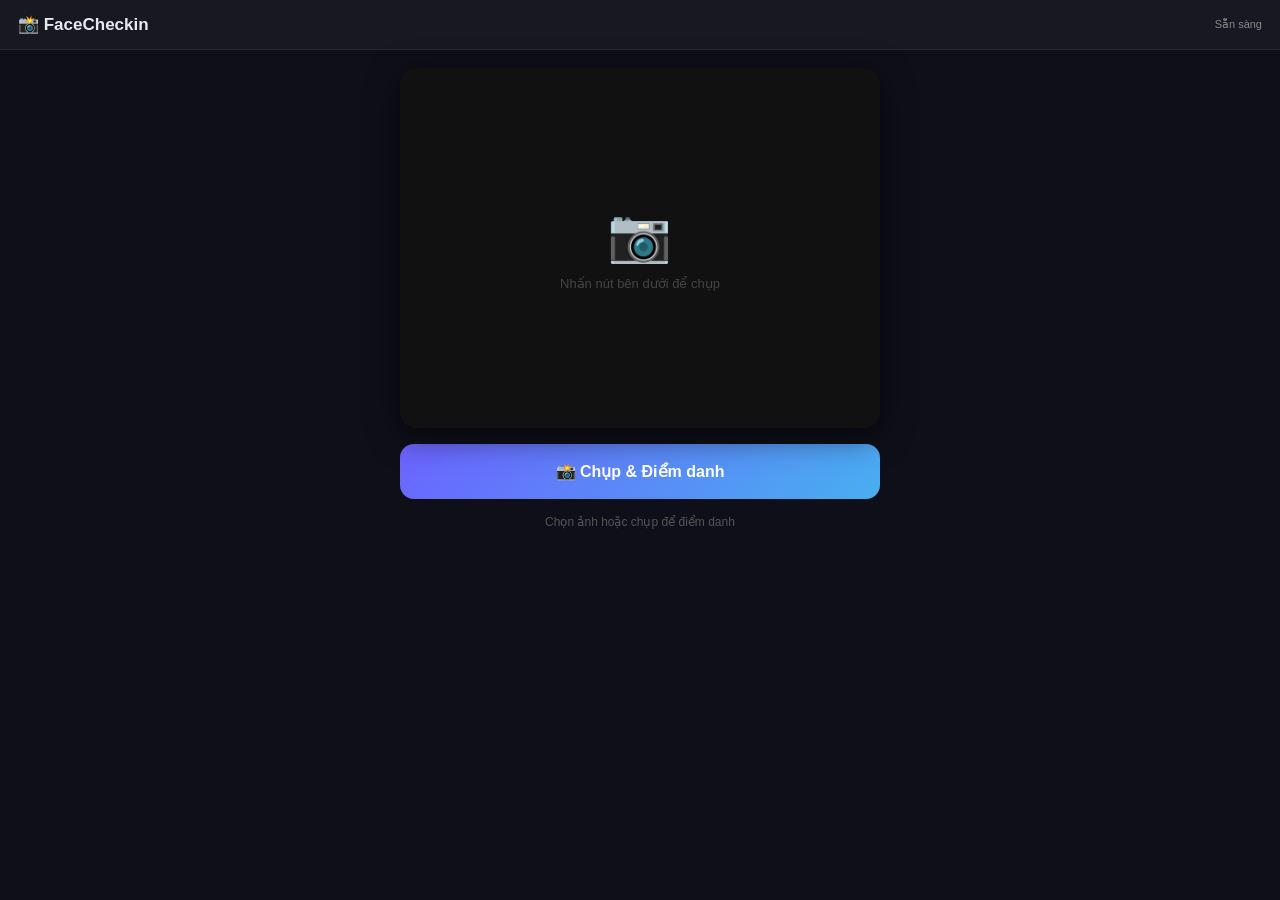
==== backend/static/mobile.html @ 1d817428 "init" ====
<!DOCTYPE html>
<html lang="vi">
<head>
  <meta charset="UTF-8" />
  <meta name="viewport" content="width=device-width, initial-scale=1.0, user-scalable=no" />
  <meta name="theme-color" content="#1a1a2e" />
  <title>FaceCheckin – Điểm danh</title>
  <style>
    *, *::before, *::after { box-sizing: border-box; margin: 0; padding: 0; }

    body {
      background: #0f0f1a;
      color: #e8e8f0;
      font-family: -apple-system, BlinkMacSystemFont, 'Segoe UI', sans-serif;
      min-height: 100dvh;
      display: flex;
      flex-direction: column;
    }

    /* ── Header ── */
    #header {
      display: flex;
      align-items: center;
      justify-content: space-between;
      padding: 14px 18px;
      background: rgba(255,255,255,.04);
      border-bottom: 1px solid rgba(255,255,255,.08);
      flex-shrink: 0;
    }
    #header h1 { font-size: 17px; font-weight: 700; }
    #headerStatus { font-size: 11px; color: #888; }

    /* ── Main ── */
    #main {
      flex: 1;
      display: flex;
      flex-direction: column;
      align-items: center;
      padding: 18px 16px 24px;
      gap: 16px;
    }

    /* ── Preview box ── */
    #viewbox {
      width: 100%;
      max-width: 480px;
      aspect-ratio: 4/3;
      border-radius: 16px;
      overflow: hidden;
      background: #111;
      box-shadow: 0 8px 32px rgba(0,0,0,.6);
      display: flex;
      align-items: center;
      justify-content: center;
      position: relative;
    }
    #preview {
      width: 100%; height: 100%;
      object-fit: contain;
      display: none;
    }
    #placeholder {
      display: flex;
      flex-direction: column;
      align-items: center;
      gap: 10px;
      color: #444;
    }
    #placeholder .icon { font-size: 52px; }
    #placeholder p { font-size: 13px; }

    /* ── Spinner overlay ── */
    #spinnerOverlay {
      position: absolute; inset: 0;
      background: rgba(0,0,0,.6);
      display: none;
      align-items: center;
      justify-content: center;
      flex-direction: column;
      gap: 12px;
      border-radius: 16px;
    }
    #spinnerOverlay.active { display: flex; }
    .spinner {
      width: 46px; height: 46px;
      border: 4px solid rgba(255,255,255,.2);
      border-top-color: #6c63ff;
      border-radius: 50%;
      animation: spin .8s linear infinite;
    }
    @keyframes spin { to { transform: rotate(360deg); } }
    #spinnerText { font-size: 14px; color: #ccc; }

    /* ── Result panel ── */
    #resultPanel {
      width: 100%;
      max-width: 480px;
      background: rgba(255,255,255,.04);
      border: 1px solid rgba(255,255,255,.1);
      border-radius: 14px;
      padding: 14px;
      display: none;
      flex-direction: column;
      gap: 8px;
    }
    #resultPanel.active { display: flex; }
    .result-row {
      display: flex;
      align-items: center;
      justify-content: space-between;
      padding: 10px 12px;
      background: rgba(255,255,255,.05);
      border-radius: 10px;
    }
    .result-name { font-size: 15px; font-weight: 600; }
    .result-sub  { font-size: 11px; color: #888; margin-top: 2px; }
    .badge {
      font-size: 11px; font-weight: 600;
      padding: 4px 10px; border-radius: 20px; white-space: nowrap;
    }
    .badge-ok  { background: rgba(72,199,142,.18); color: #48c78e; }
    .badge-dup { background: rgba(255,193,7,.18);  color: #ffc107; }

    /* ── No-face ── */
    #noFaceMsg {
      font-size: 13px; color: #ff9f43;
      text-align: center; display: none;
    }

    /* ── Buttons ── */
    #btnRow {
      width: 100%; max-width: 480px;
      display: flex; gap: 12px;
    }
    .btn {
      flex: 1; padding: 18px 12px;
      border: none; border-radius: 14px;
      font-size: 16px; font-weight: 700;
      cursor: pointer;
      transition: opacity .15s, transform .1s;
      -webkit-tap-highlight-color: transparent;
      user-select: none;
    }
    .btn:active  { transform: scale(.96); opacity: .85; }
    .btn:disabled { opacity: .35; cursor: not-allowed; }
    #btnCapture {
      background: linear-gradient(135deg, #6c63ff, #48aff0);
      color: #fff;
    }
    #btnRetake {
      background: rgba(255,255,255,.08);
      color: #ccc;
      display: none;
    }

    /* ── Status ── */
    #statusBar {
      font-size: 12px; color: #555;
      text-align: center;
    }
    #statusBar.err { color: #ff6464; }
    #statusBar.ok  { color: #48c78e; }

    /* Hidden real file input */
    #fileInput { display: none; }
  </style>
</head>
<body>

<div id="header">
  <h1>📸 FaceCheckin</h1>
  <span id="headerStatus">Sẵn sàng</span>
</div>

<div id="main">

  <div id="viewbox">
    <div id="placeholder">
      <div class="icon">📷</div>
      <p>Nhấn nút bên dưới để chụp</p>
    </div>
    <img id="preview" alt="Ảnh chụp" />
    <div id="spinnerOverlay">
      <div class="spinner"></div>
      <div id="spinnerText">Đang xử lý…</div>
    </div>
  </div>

  <div id="resultPanel"></div>
  <div id="noFaceMsg">⚠️ Không nhận diện được khuôn mặt nào</div>

  <div id="btnRow">
    <button id="btnCapture" class="btn">📸 Chụp &amp; Điểm danh</button>
    <button id="btnRetake"  class="btn">🔁 Chụp lại</button>
  </div>

  <div id="statusBar">Chọn ảnh hoặc chụp để điểm danh</div>

</div>

<!-- Hidden inputs: one for camera, one for live stream fallback -->
<input id="fileInput"   type="file" accept="image/*" capture="environment" />
<canvas id="canvas" style="display:none"></canvas>

<script>
(function () {
  'use strict';

  const preview        = document.getElementById('preview');
  const placeholder    = document.getElementById('placeholder');
  const spinnerOverlay = document.getElementById('spinnerOverlay');
  const spinnerText    = document.getElementById('spinnerText');
  const resultPanel    = document.getElementById('resultPanel');
  const noFaceMsg      = document.getElementById('noFaceMsg');
  const btnCapture     = document.getElementById('btnCapture');
  const btnRetake      = document.getElementById('btnRetake');
  const statusBar      = document.getElementById('statusBar');
  const headerStatus   = document.getElementById('headerStatus');
  const fileInput      = document.getElementById('fileInput');
  const canvas         = document.getElementById('canvas');

  let capturedBlob = null;
  let useStream    = false;   // will try getUserMedia if HTTPS
  let stream       = null;
  let videoEl      = null;

  /* ─────────────── Try live camera (HTTPS / localhost only) ─────────────── */
  function isSecureContext() {
    return window.isSecureContext ||
           location.protocol === 'https:' ||
           location.hostname === 'localhost' ||
           location.hostname === '127.0.0.1';
  }

  async function tryStartStream() {
    if (!isSecureContext() || !navigator.mediaDevices || !navigator.mediaDevices.getUserMedia) {
      return false;
    }
    try {
      stream = await navigator.mediaDevices.getUserMedia({
        video: { facingMode: 'environment', width: { ideal: 1280 }, height: { ideal: 960 } },
        audio: false,
      });
      // Build a <video> element and insert into viewbox
      videoEl = document.createElement('video');
      videoEl.setAttribute('autoplay', '');
      videoEl.setAttribute('playsinline', '');
      videoEl.setAttribute('muted', '');
      videoEl.style.cssText = 'width:100%;height:100%;object-fit:cover;display:block;';
      const vb = document.getElementById('viewbox');
      vb.insertBefore(videoEl, vb.firstChild);
      videoEl.srcObject = stream;
      await videoEl.play();
      placeholder.style.display = 'none';
      useStream = true;
      setStatus('Camera sẵn sàng — nhấn chụp', '');
      return true;
    } catch (e) {
      return false;
    }
  }

  /* ─────────────── Capture ─────────────── */
  function captureFromStream() {
    canvas.width  = videoEl.videoWidth  || 1280;
    canvas.height = videoEl.videoHeight || 960;
    canvas.getContext('2d').drawImage(videoEl, 0, 0);
    canvas.toBlob(blob => {
      capturedBlob = blob;
      showPreview(URL.createObjectURL(blob));
      sendToServer(blob);
    }, 'image/jpeg', 0.92);
  }

  function captureFromFileInput() {
    fileInput.click();
  }

  fileInput.addEventListener('change', () => {
    const file = fileInput.files[0];
    if (!file) return;
    capturedBlob = file;
    showPreview(URL.createObjectURL(file));
    sendToServer(file);
    fileInput.value = '';   // reset so same file can be picked again
  });

  btnCapture.addEventListener('click', () => {
    if (useStream) captureFromStream();
    else           captureFromFileInput();
  });

  btnRetake.addEventListener('click', retake);

  /* ─────────────── Preview ─────────────── */
  function showPreview(url) {
    placeholder.style.display = 'none';
    if (videoEl) videoEl.style.display = 'none';
    preview.src = url;
    preview.style.display = 'block';
    btnCapture.style.display = 'none';
    btnRetake.style.display = 'block';
  }

  function retake() {
    preview.style.display = 'none';
    preview.src = '';
    resultPanel.classList.remove('active');
    resultPanel.innerHTML = '';
    noFaceMsg.style.display = 'none';
    btnCapture.style.display = '';
    btnCapture.disabled = false;
    btnRetake.style.display = 'none';
    capturedBlob = null;
    if (useStream && videoEl) {
      videoEl.style.display = 'block';
    } else {
      placeholder.style.display = 'flex';
    }
    setStatus('Sẵn sàng chụp lại', '');
    headerStatus.textContent = 'Sẵn sàng';
  }

  /* ─────────────── Send & handle result ─────────────── */
  async function sendToServer(blob) {
    btnCapture.disabled = true;
    spinnerOverlay.classList.add('active');
    spinnerText.textContent = 'Đang xử lý…';
    setStatus('Đang gửi ảnh lên server…', '');
    headerStatus.textContent = 'Xử lý…';
    resultPanel.classList.remove('active');
    noFaceMsg.style.display = 'none';

    try {
      const fd = new FormData();
      fd.append('image', blob, 'capture.jpg');

      const res = await fetch('/api/recognize', { method: 'POST', body: fd });

      if (!res.ok) {
        // Error response is JSON
        const errData = await res.json().catch(() => ({ error: res.statusText }));
        throw new Error(errData.error || ('Server ' + res.status));
      }

      // ✅ Server returns: body = annotated image (blob), result in header
      const imgBlob = await res.blob();
      const recogHeader = res.headers.get('X-Recognition-Result');
      const data = recogHeader ? JSON.parse(recogHeader) : { known: [], count: 0, success: false };

      spinnerOverlay.classList.remove('active');
      handleResult(data, imgBlob);

    } catch (err) {
      spinnerOverlay.classList.remove('active');
      setStatus('Lỗi: ' + err.message, 'err');
      headerStatus.textContent = 'Lỗi';
      // Show retake button so user can try again
      btnCapture.style.display = 'none';
      btnRetake.style.display = 'block';
    }
  }

  function handleResult(data, imgBlob) {
    /* Show annotated image returned from server */
    if (imgBlob && imgBlob.size > 0) {
      // Revoke previous blob URL to avoid memory leak
      if (preview.src && preview.src.startsWith('blob:')) {
        URL.revokeObjectURL(preview.src);
      }
      preview.src = URL.createObjectURL(imgBlob);
      preview.style.display = 'block';
    }

    /* People list — from X-Recognition-Result header */
    const knownLabels = data.known  || [];
    const facesData   = data.faces  || [];

    // Prefer per-face objects (with confidence); fall back to known string list
    const entries = facesData.length > 0
      ? facesData.filter(f => f.is_known)
      : knownLabels.map(k => ({ label: k }));

    resultPanel.innerHTML = '';
    if (entries.length > 0) {
      entries.forEach(f => {
        const label = esc(f.label || String(f));
        const conf  = f.confidence != null ? (f.confidence * 100).toFixed(0) + '%' : '';
        resultPanel.innerHTML += `
          <div class="result-row">
            <div>
              <div class="result-name">${label}</div>
              ${conf ? `<div class="result-sub">${conf}</div>` : ''}
            </div>
            <span class="badge badge-ok">✓ Điểm danh</span>
          </div>`;
      });
      resultPanel.classList.add('active');
      setStatus('Nhận diện được ' + entries.length + ' người', 'ok');
      headerStatus.textContent = '✓ ' + entries.length + ' người';
    } else {
      noFaceMsg.style.display = 'block';
      setStatus('Không nhận diện được khuôn mặt', 'err');
      headerStatus.textContent = 'Không nhận ra';
    }
  }

  /* ─────────────── Helpers ─────────────── */
  function setStatus(msg, cls) {
    statusBar.textContent = msg;
    statusBar.className = cls || '';
  }
  function esc(s) {
    return String(s)
      .replace(/&/g,'&amp;').replace(/</g,'&lt;')
      .replace(/>/g,'&gt;').replace(/"/g,'&quot;');
  }

  /* ─────────────── Boot ─────────────── */
  tryStartStream();   // no-op on plain HTTP → falls back to file input silently
})();
</script>
</body>
</html>
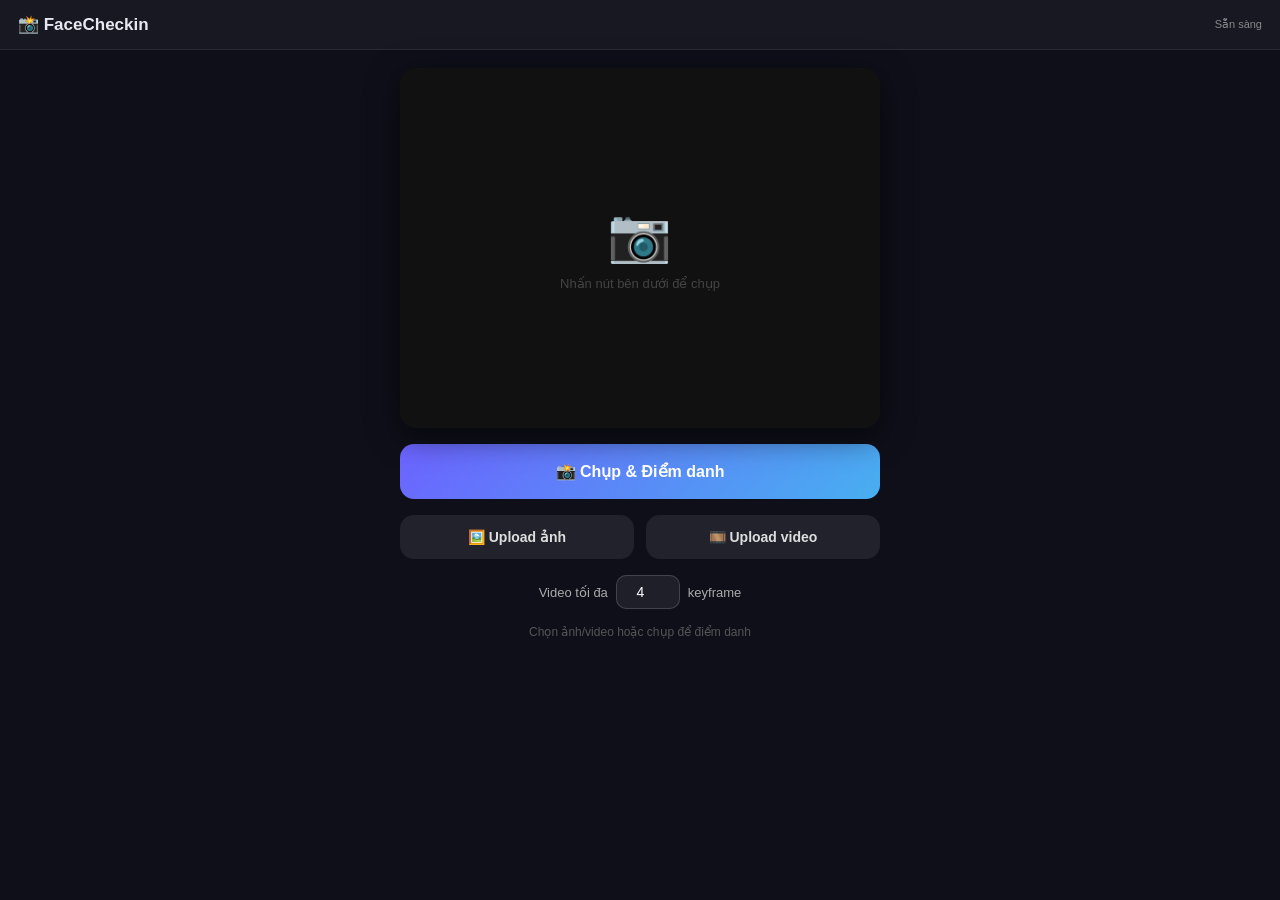
==== commit a5cb9f9a: "upd upload video" ====
--- a/backend/static/mobile.html
+++ b/backend/static/mobile.html
@@ -128,9 +128,15 @@
     }
 
     /* ── Buttons ── */
-    #btnRow {
+    #btnRow, #uploadRow {
       width: 100%; max-width: 480px;
       display: flex; gap: 12px;
+    }
+    #uploadRow .btn {
+      padding: 14px 10px;
+      font-size: 14px;
+      background: rgba(255,255,255,.08);
+      color: #ddd;
     }
     .btn {
       flex: 1; padding: 18px 12px;
@@ -162,7 +168,7 @@
     #statusBar.ok  { color: #48c78e; }
 
     /* Hidden real file input */
-    #fileInput { display: none; }
+    #fileInput, #imageUploadInput, #videoInput { display: none; }
   </style>
 </head>
 <body>
@@ -193,13 +199,24 @@
     <button id="btnCapture" class="btn">📸 Chụp &amp; Điểm danh</button>
     <button id="btnRetake"  class="btn">🔁 Chụp lại</button>
   </div>
-
-  <div id="statusBar">Chọn ảnh hoặc chụp để điểm danh</div>
+  <div id="uploadRow">
+    <button id="btnUploadImage" class="btn">🖼️ Upload ảnh</button>
+    <button id="btnUploadVideo" class="btn">🎞️ Upload video</button>
+  </div>
+  <label id="mobileVideoFrameLimitRow" style="width:100%; max-width:480px; display:flex; align-items:center; justify-content:center; gap:8px; color:#aaa; font-size:13px;">
+    Video tối đa
+    <input id="mobileVideoMaxFrames" type="number" min="1" max="12" value="4" style="width:64px; padding:8px 10px; border-radius:10px; border:1px solid rgba(255,255,255,.16); background:rgba(255,255,255,.07); color:#fff; text-align:center; font-size:14px;">
+    keyframe
+  </label>
+
+  <div id="statusBar">Chọn ảnh/video hoặc chụp để điểm danh</div>
 
 </div>
 
 <!-- Hidden inputs: one for camera, one for live stream fallback -->
-<input id="fileInput"   type="file" accept="image/*" capture="environment" />
+<input id="fileInput" type="file" accept="image/*" capture="environment" />
+<input id="imageUploadInput" type="file" accept="image/*" />
+<input id="videoInput" type="file" accept="video/*" />
 <canvas id="canvas" style="display:none"></canvas>
 
 <script>
@@ -214,15 +231,30 @@
   const noFaceMsg      = document.getElementById('noFaceMsg');
   const btnCapture     = document.getElementById('btnCapture');
   const btnRetake      = document.getElementById('btnRetake');
+  const btnUploadImage = document.getElementById('btnUploadImage');
+  const btnUploadVideo = document.getElementById('btnUploadVideo');
+  const mobileVideoMaxFrames = document.getElementById('mobileVideoMaxFrames');
   const statusBar      = document.getElementById('statusBar');
   const headerStatus   = document.getElementById('headerStatus');
   const fileInput      = document.getElementById('fileInput');
+  const imageUploadInput = document.getElementById('imageUploadInput');
+  const videoInput     = document.getElementById('videoInput');
   const canvas         = document.getElementById('canvas');
 
   let capturedBlob = null;
   let useStream    = false;   // will try getUserMedia if HTTPS
   let stream       = null;
   let videoEl      = null;
+  let isSending    = false;
+  const params = new URLSearchParams(window.location.search);
+  const API_TOKEN = params.get('token') || localStorage.getItem('facecheckin_token') || '';
+  const LESSON_ID = params.get('lesson_id') || '';
+  const MAX_VIDEO_MB = Math.max(1, Math.min(300, parseInt(params.get('max_video_mb') || '100', 10) || 100));
+  if (API_TOKEN) localStorage.setItem('facecheckin_token', API_TOKEN);
+
+  function authHeaders(extra = {}) {
+    return API_TOKEN ? { Authorization: `Bearer ${API_TOKEN}`, ...extra } : extra;
+  }
 
   /* ─────────────── Try live camera (HTTPS / localhost only) ─────────────── */
   function isSecureContext() {
@@ -266,6 +298,10 @@
     canvas.height = videoEl.videoHeight || 960;
     canvas.getContext('2d').drawImage(videoEl, 0, 0);
     canvas.toBlob(blob => {
+      if (!blob) {
+        setStatus('Không tạo được ảnh từ camera', 'err');
+        return;
+      }
       capturedBlob = blob;
       showPreview(URL.createObjectURL(blob));
       sendToServer(blob);
@@ -276,19 +312,64 @@
     fileInput.click();
   }
 
-  fileInput.addEventListener('change', () => {
+  function uploadImageFromFile() {
+    imageUploadInput.click();
+  }
+
+  function uploadVideoFromFile() {
+    videoInput.click();
+  }
+
+  fileInput.addEventListener('change', async () => {
     const file = fileInput.files[0];
     if (!file) return;
-    capturedBlob = file;
-    showPreview(URL.createObjectURL(file));
-    sendToServer(file);
-    fileInput.value = '';   // reset so same file can be picked again
+    try {
+      setStatus('Đang chuẩn bị ảnh…', '');
+      const jpegBlob = await normalizeImage(file);
+      capturedBlob = jpegBlob;
+      showPreview(URL.createObjectURL(jpegBlob));
+      sendToServer(jpegBlob);
+    } catch (err) {
+      setStatus('Không đọc được ảnh: ' + err.message, 'err');
+      headerStatus.textContent = 'Lỗi ảnh';
+    } finally {
+      fileInput.value = '';   // reset so same file can be picked again
+    }
+  });
+
+  imageUploadInput.addEventListener('change', async () => {
+    const file = imageUploadInput.files[0];
+    if (!file) return;
+    try {
+      setStatus('Đang chuẩn bị ảnh upload…', '');
+      const jpegBlob = await normalizeImage(file);
+      capturedBlob = jpegBlob;
+      showPreview(URL.createObjectURL(jpegBlob));
+      sendToServer(jpegBlob);
+    } catch (err) {
+      setStatus('Không đọc được ảnh: ' + err.message, 'err');
+      headerStatus.textContent = 'Lỗi ảnh';
+    } finally {
+      imageUploadInput.value = '';
+    }
+  });
+
+  videoInput.addEventListener('change', async () => {
+    const file = videoInput.files[0];
+    if (!file) return;
+    try {
+      await sendVideoToServer(file);
+    } finally {
+      videoInput.value = '';
+    }
   });
 
   btnCapture.addEventListener('click', () => {
     if (useStream) captureFromStream();
     else           captureFromFileInput();
   });
+  btnUploadImage.addEventListener('click', uploadImageFromFile);
+  btnUploadVideo.addEventListener('click', uploadVideoFromFile);
 
   btnRetake.addEventListener('click', retake);
 
@@ -322,7 +403,62 @@
   }
 
   /* ─────────────── Send & handle result ─────────────── */
+  async function sendVideoToServer(file) {
+    if (isSending) return;
+    if (!file.type || !file.type.startsWith('video/')) {
+      setStatus('File không phải video', 'err');
+      return;
+    }
+    if (file.size > MAX_VIDEO_MB * 1024 * 1024) {
+      setStatus('Video quá lớn, giới hạn ' + MAX_VIDEO_MB + 'MB', 'err');
+      return;
+    }
+    isSending = true;
+    btnCapture.disabled = true;
+    btnUploadImage.disabled = true;
+    btnUploadVideo.disabled = true;
+    spinnerOverlay.classList.add('active');
+    spinnerText.textContent = 'Đang xử lý video…';
+    setStatus('Đang gửi video lên server…', '');
+    headerStatus.textContent = 'Xử lý video…';
+    resultPanel.classList.remove('active');
+    resultPanel.innerHTML = '';
+    noFaceMsg.style.display = 'none';
+    if (preview.src && preview.src.startsWith('blob:')) URL.revokeObjectURL(preview.src);
+    preview.removeAttribute('src');
+    preview.style.display = 'none';
+    if (videoEl && useStream) videoEl.style.display = 'block';
+    else placeholder.style.display = 'flex';
+    btnRetake.style.display = 'none';
+    btnCapture.style.display = '';
+    try {
+      const fd = new FormData();
+      const maxFrames = Math.max(1, Math.min(12, parseInt(mobileVideoMaxFrames?.value || '4', 10) || 4));
+      if (mobileVideoMaxFrames) mobileVideoMaxFrames.value = String(maxFrames);
+      fd.append('max_upload_mb', String(MAX_VIDEO_MB));
+      fd.append('m', String(maxFrames));
+      if (LESSON_ID) fd.append('lesson_id', LESSON_ID);
+      fd.append('video', file, file.name || 'mobile_video.mp4');
+      const res = await fetch('/api/video/keyframes', { method: 'POST', headers: authHeaders(), body: fd });
+      const data = await res.json().catch(() => ({}));
+      if (!res.ok) throw new Error(data.error || ('Server ' + res.status));
+      spinnerOverlay.classList.remove('active');
+      handleVideoResult(data);
+    } catch (err) {
+      spinnerOverlay.classList.remove('active');
+      setStatus('Lỗi video: ' + err.message, 'err');
+      headerStatus.textContent = 'Lỗi video';
+    } finally {
+      isSending = false;
+      btnCapture.disabled = false;
+      btnUploadImage.disabled = false;
+      btnUploadVideo.disabled = false;
+    }
+  }
+
   async function sendToServer(blob) {
+    if (isSending) return;
+    isSending = true;
     btnCapture.disabled = true;
     spinnerOverlay.classList.add('active');
     spinnerText.textContent = 'Đang xử lý…';
@@ -334,8 +470,9 @@
     try {
       const fd = new FormData();
       fd.append('image', blob, 'capture.jpg');
-
-      const res = await fetch('/api/recognize', { method: 'POST', body: fd });
+      if (LESSON_ID) fd.append('lesson_id', LESSON_ID);
+
+      const res = await fetch('/api/recognize', { method: 'POST', headers: authHeaders(), body: fd });
 
       if (!res.ok) {
         // Error response is JSON
@@ -358,7 +495,80 @@
       // Show retake button so user can try again
       btnCapture.style.display = 'none';
       btnRetake.style.display = 'block';
-    }
+    } finally {
+      isSending = false;
+      btnUploadImage.disabled = false;
+      btnUploadVideo.disabled = false;
+    }
+  }
+
+  function handleVideoResult(data) {
+    const frames = Array.isArray(data.selected_frames) ? data.selected_frames : [];
+    resultPanel.innerHTML = '';
+    if (!frames.length) {
+      noFaceMsg.style.display = 'block';
+      noFaceMsg.textContent = 'Video không tạo được keyframe hợp lệ';
+      setStatus('Video không tạo được keyframe hợp lệ', 'err');
+      headerStatus.textContent = 'Không có keyframe';
+      return;
+    }
+    const known = new Set();
+    frames.forEach(frame => (Array.isArray(frame.faces) ? frame.faces : []).forEach(face => {
+      if (face.recognized !== false && face.name) known.add(face.name);
+    }));
+    const row = document.createElement('div');
+    row.className = 'result-row';
+    const info = document.createElement('div');
+    const title = document.createElement('div');
+    title.className = 'result-name';
+    title.textContent = 'Video: ' + frames.length + ' keyframe';
+    const sub = document.createElement('div');
+    sub.className = 'result-sub';
+    sub.textContent = known.size ? Array.from(known).join(', ') : 'Chưa nhận ra sinh viên';
+    info.appendChild(title);
+    info.appendChild(sub);
+    const badge = document.createElement('span');
+    badge.className = 'badge ' + (known.size ? 'badge-ok' : 'badge-dup');
+    badge.textContent = known.size ? '✓ Xong' : 'Đã xử lý';
+    row.appendChild(info);
+    row.appendChild(badge);
+    resultPanel.appendChild(row);
+    resultPanel.classList.add('active');
+    setStatus('Đã xử lý video trong ' + (data.elapsed_sec || '?') + 's', known.size ? 'ok' : '');
+    headerStatus.textContent = known.size ? '✓ Video' : 'Video xong';
+  }
+
+  function normalizeImage(file) {
+    return new Promise((resolve, reject) => {
+      if (!file.type || !file.type.startsWith('image/')) {
+        reject(new Error('File không phải ảnh'));
+        return;
+      }
+
+      const sourceUrl = URL.createObjectURL(file);
+      const img = new Image();
+      img.onload = () => {
+        try {
+          const maxSide = 1600;
+          const scale = Math.min(1, maxSide / Math.max(img.naturalWidth || 1, img.naturalHeight || 1));
+          canvas.width = Math.max(1, Math.round((img.naturalWidth || 1) * scale));
+          canvas.height = Math.max(1, Math.round((img.naturalHeight || 1) * scale));
+          canvas.getContext('2d').drawImage(img, 0, 0, canvas.width, canvas.height);
+          canvas.toBlob(blob => {
+            URL.revokeObjectURL(sourceUrl);
+            blob ? resolve(blob) : reject(new Error('Không chuyển được ảnh sang JPEG'));
+          }, 'image/jpeg', 0.9);
+        } catch (err) {
+          URL.revokeObjectURL(sourceUrl);
+          reject(err);
+        }
+      };
+      img.onerror = () => {
+        URL.revokeObjectURL(sourceUrl);
+        reject(new Error('Trình duyệt không mở được định dạng ảnh này'));
+      };
+      img.src = sourceUrl;
+    });
   }
 
   function handleResult(data, imgBlob) {
@@ -382,24 +592,43 @@
       : knownLabels.map(k => ({ label: k }));
 
     resultPanel.innerHTML = '';
+    if (data && data.success === false && data.error) {
+      noFaceMsg.style.display = 'block';
+      noFaceMsg.textContent = 'Loi nhan dien: ' + data.error;
+      setStatus('Loi nhan dien: ' + data.error, 'err');
+      headerStatus.textContent = 'Loi';
+      return;
+    }
     if (entries.length > 0) {
       entries.forEach(f => {
-        const label = esc(f.label || String(f));
+        const label = f.label || String(f);
         const conf  = f.confidence != null ? (f.confidence * 100).toFixed(0) + '%' : '';
-        resultPanel.innerHTML += `
-          <div class="result-row">
-            <div>
-              <div class="result-name">${label}</div>
-              ${conf ? `<div class="result-sub">${conf}</div>` : ''}
-            </div>
-            <span class="badge badge-ok">✓ Điểm danh</span>
-          </div>`;
+        const row = document.createElement('div');
+        row.className = 'result-row';
+        const info = document.createElement('div');
+        const nameEl = document.createElement('div');
+        nameEl.className = 'result-name';
+        nameEl.textContent = label;
+        info.appendChild(nameEl);
+        if (conf) {
+          const confEl = document.createElement('div');
+          confEl.className = 'result-sub';
+          confEl.textContent = conf;
+          info.appendChild(confEl);
+        }
+        const badge = document.createElement('span');
+        badge.className = 'badge badge-ok';
+        badge.textContent = '✓ Điểm danh';
+        row.appendChild(info);
+        row.appendChild(badge);
+        resultPanel.appendChild(row);
       });
       resultPanel.classList.add('active');
       setStatus('Nhận diện được ' + entries.length + ' người', 'ok');
       headerStatus.textContent = '✓ ' + entries.length + ' người';
     } else {
       noFaceMsg.style.display = 'block';
+      noFaceMsg.textContent = 'Không nhận diện được khuôn mặt';
       setStatus('Không nhận diện được khuôn mặt', 'err');
       headerStatus.textContent = 'Không nhận ra';
     }
